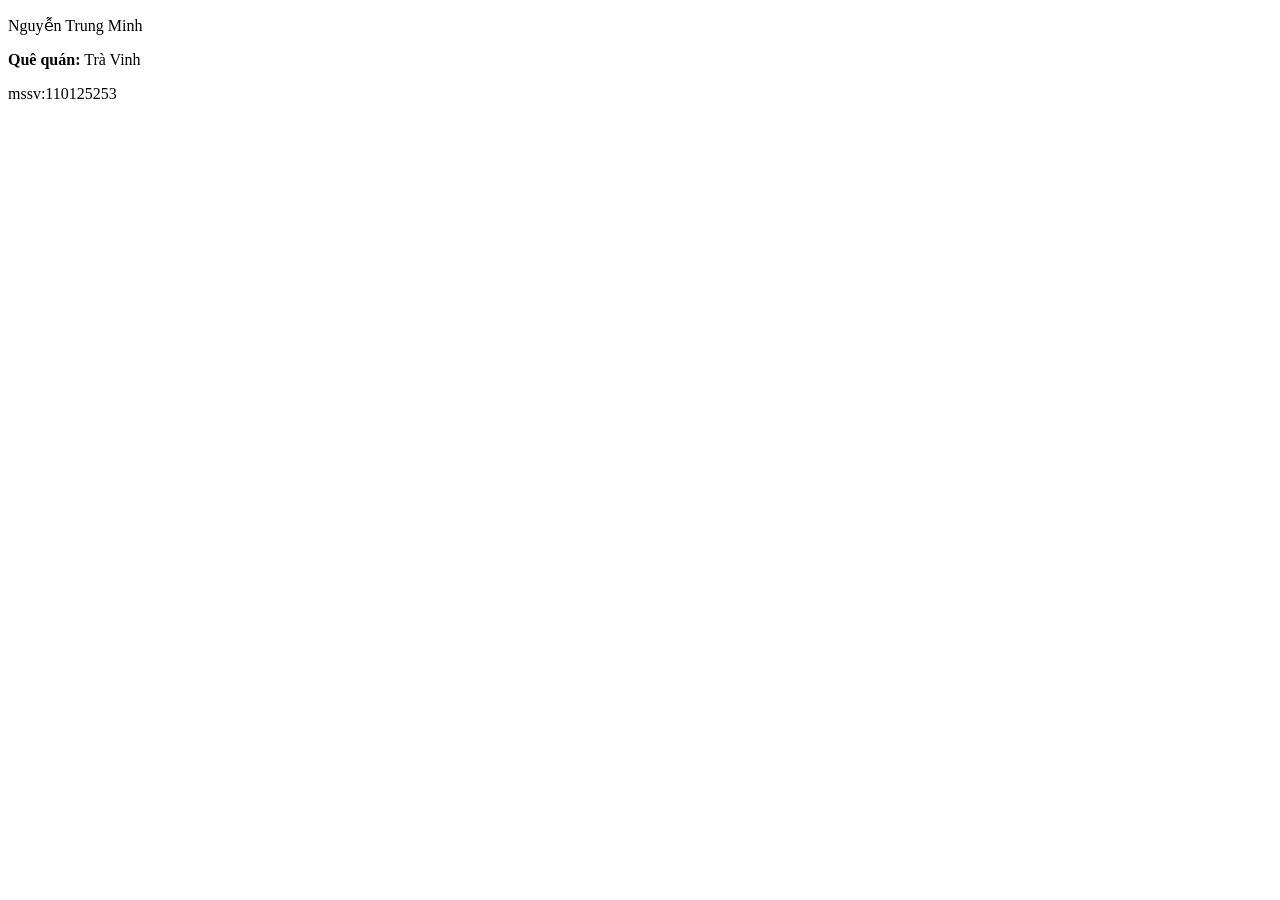
==== index.html @ d719747b "Create index.html" ====
<!DOCTYPE html>
<html lang="vi">
<head>
<meta charset="UTF-8">
<title>web thông tin sinh vien </title>
</head>
<body>
<p>Nguyễn Trung Minh</p>
<p><b>Quê quán:</b> Trà Vinh</p>
<p>mssv:110125253</p>
</body>
</html>
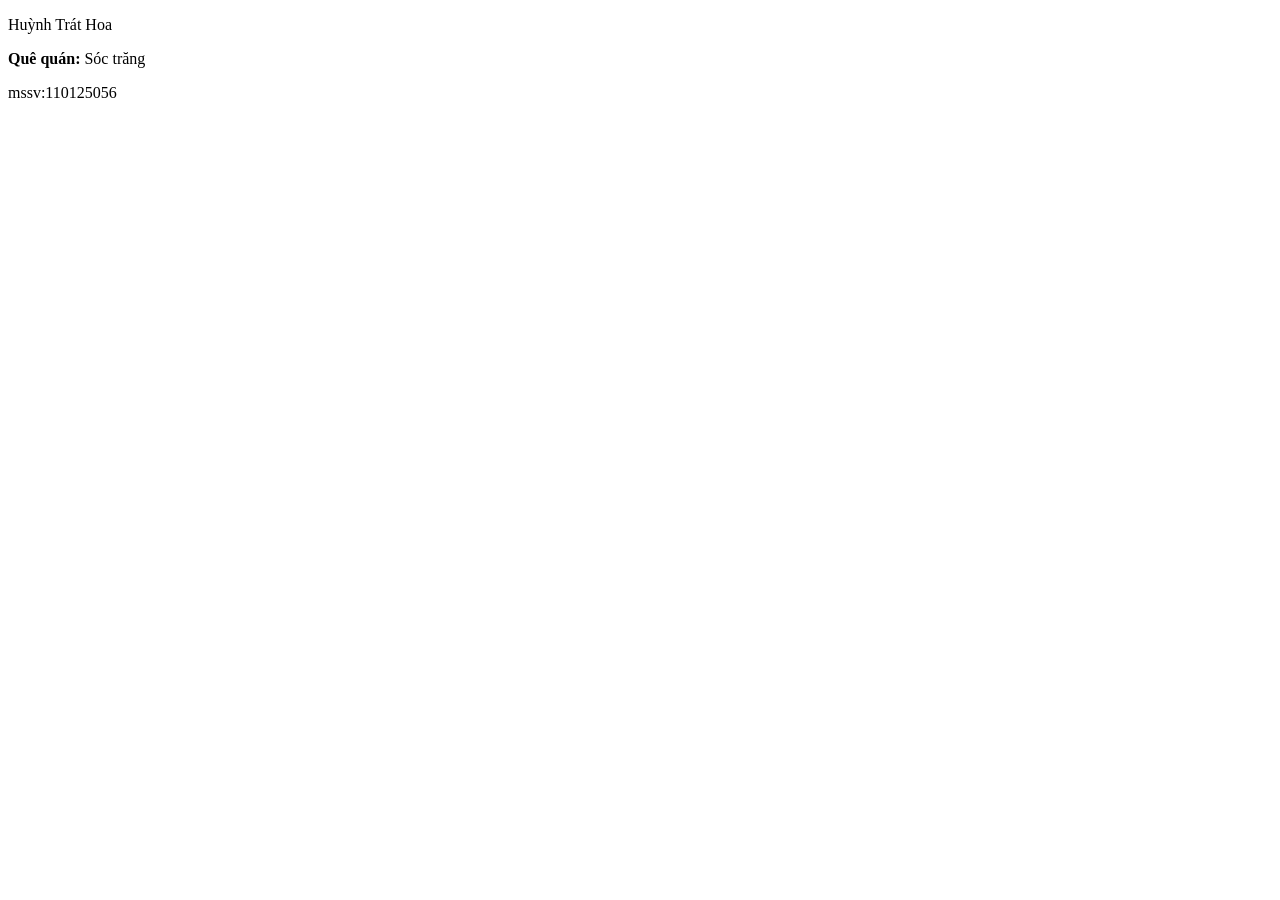
==== commit 59dbbecb: "Update index.html" ====
--- a/index.html
+++ b/index.html
@@ -5,8 +5,8 @@
 <title>web thông tin sinh vien </title>
 </head>
 <body>
-<p>Nguyễn Trung Minh</p>
-<p><b>Quê quán:</b> Trà Vinh</p>
-<p>mssv:110125253</p>
+<p>Huỳnh Trát Hoa</p>
+<p><b>Quê quán:</b> Sóc trăng</p>
+<p>mssv:110125056</p>
 </body>
 </html>
